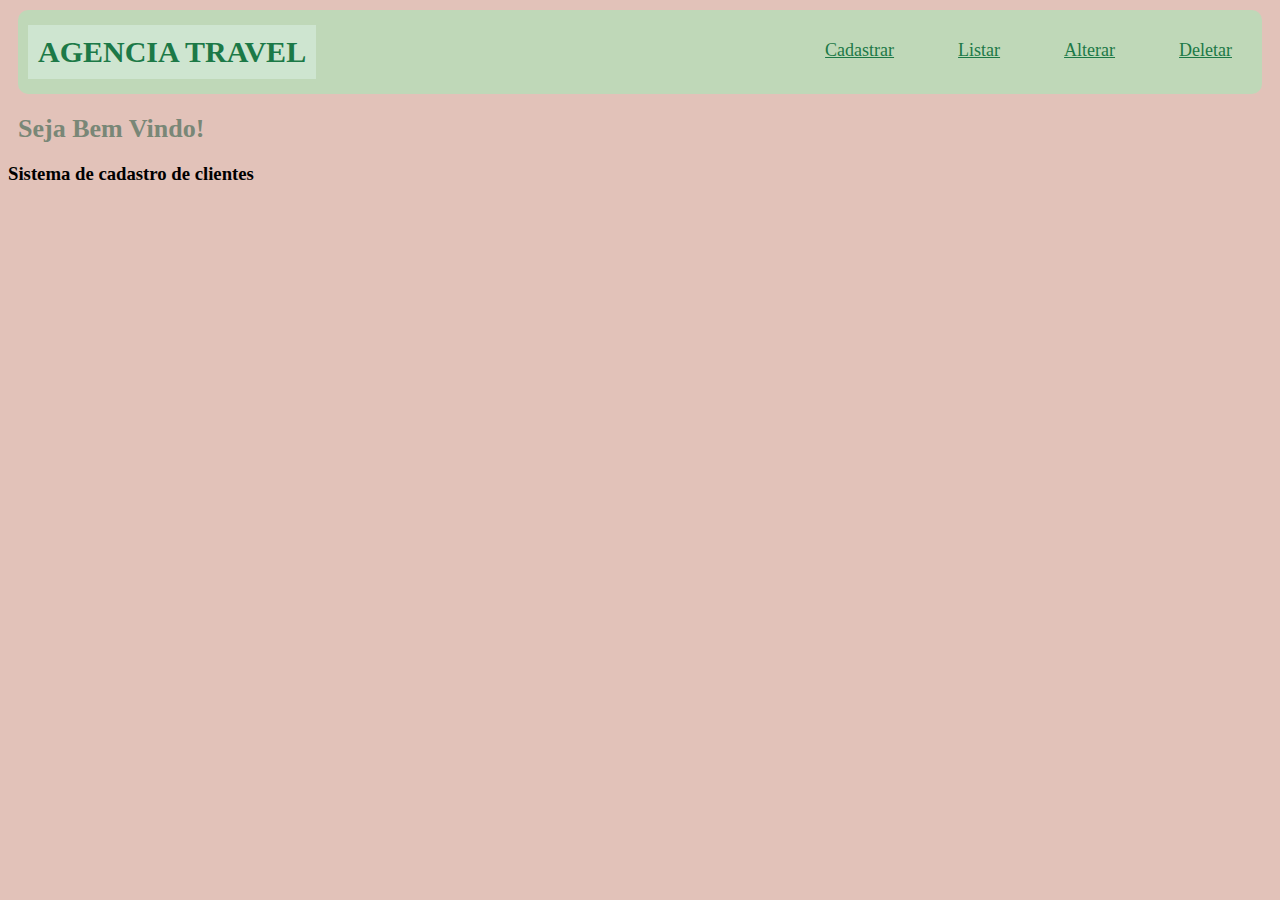
==== Web-Atp32_33_34/index.html @ 5b8d2595 "Unificação das pastas dos exercicios 32, 33 e 34" ====
<html>
    <head>
        <title>Agencia de Viagens Travel</title>
        <link rel="stylesheet" href="/Web-Atp32_33_34/css/index.css">
        <script src="script.js"></script>
    </head>
    <body>
        <div>
            <h1> Agencia Travel </h1>
            <nav>
                <a href="create.html"> Cadastrar </a> 
                <a href="read.html"> Listar </a> 
                <a href="update.html"> Alterar </a> 
                <a href="delete.html"> Deletar </a> 
            </nav>
        </div>
        <h2> Seja Bem Vindo!</h2>
        <h3> Sistema de cadastro de clientes</h3>        
    </body>
</html>
---- Web-Atp32_33_34/css/index.css ----
body{
    background: #E2C2B9;
}

div{
    background-color: #BFD8B8;
    margin: 10px 10px auto;
    padding: 30px 30px auto;
    text-align: left;
    border-radius: 10px;
}

h1{
    color: #1C7947;
    background-color: #CEE5D0;
    margin: 15px 10px 15px 10px;
    padding: 10px;
    text-transform: uppercase;
    font-size: 30px;
    font-family: Garamond;
    display: inline-block;

}

h2{
    margin: 20px 10px auto;
    color: #798777;
    text-transform: capitalize;
    font-size: 26px;
    font-family: Times New Roman;
}

table{
    width: 10%;
    font-weight: normal;
    margin: 40px auto 20px;
    border: 1px #000 solid;
    border-collapse: collapse;
    
}

table thead{
    background: #ccc;
    font-size: 14px;
    text-transform: uppercase;
    height: 30px;
}

table thead th{
    border: 1px solid rgb(209, 13, 13);
}

table tbody tr{
    height: 25px;
    font-size: 14px;
}

table tbody tr td{
    padding: 8px 10px;
    border: 1px solid #000;
}

nav{
    float: right;
    margin-top: auto;
}

nav a{
    color: #1C7947;
    display: inline-block;
    margin: 30px;
    padding-top: auto;
    font-size: 18px;
}
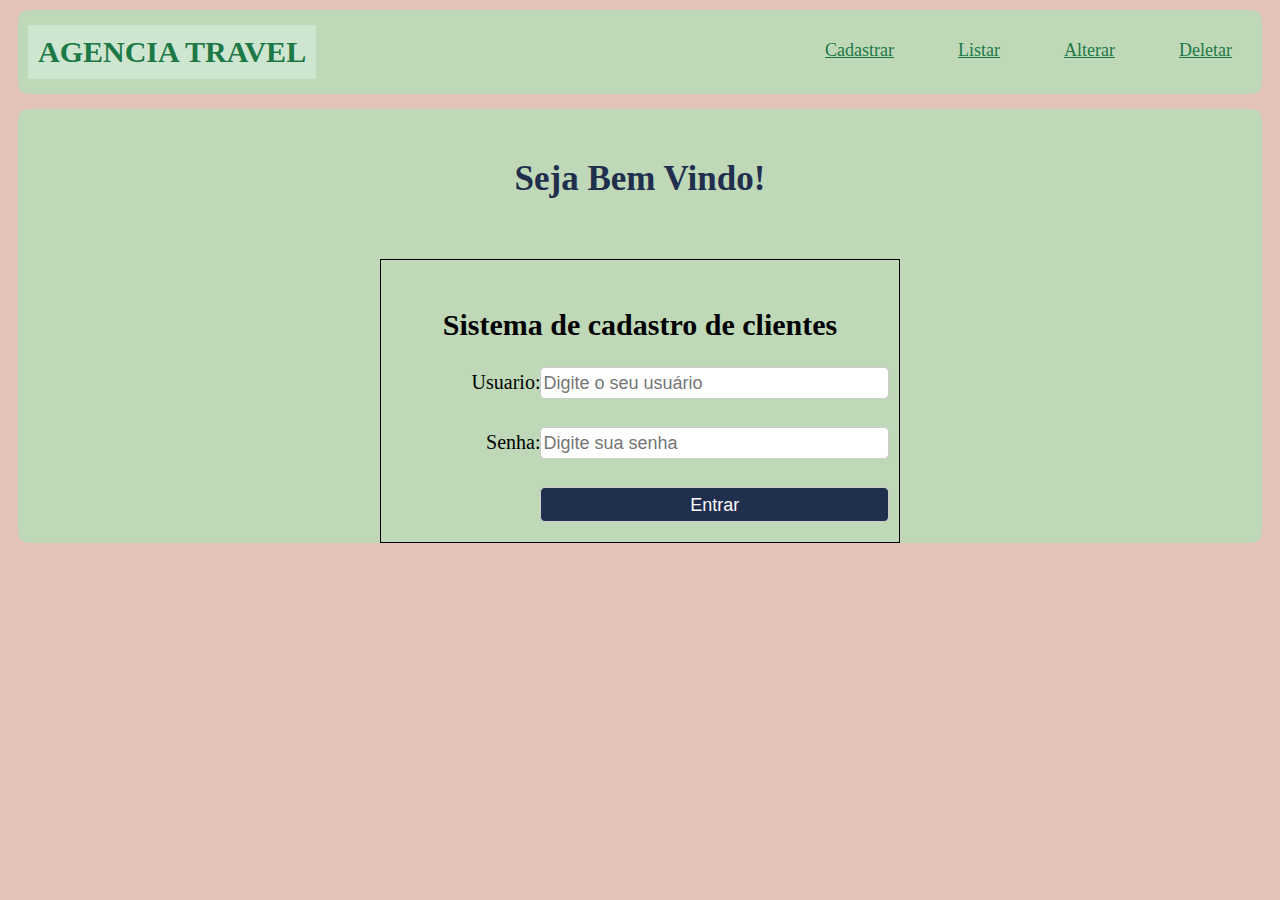
==== commit 9ea4062d: "Iniciado script do index" ====
--- a/Web-Atp32_33_34/index.html
+++ b/Web-Atp32_33_34/index.html
@@ -1,11 +1,11 @@
-<html>
+<html lang="pt-br">
     <head>
         <title>Agencia de Viagens Travel</title>
         <link rel="stylesheet" href="/Web-Atp32_33_34/css/index.css">
-        <script src="script.js"></script>
+        <script src="script-index.js"></script>
     </head>
     <body>
-        <div>
+        <div class="cabecalho">
             <h1> Agencia Travel </h1>
             <nav>
                 <a href="create.html"> Cadastrar </a> 
@@ -14,7 +14,19 @@
                 <a href="delete.html"> Deletar </a> 
             </nav>
         </div>
-        <h2> Seja Bem Vindo!</h2>
-        <h3> Sistema de cadastro de clientes</h3>        
+        <div class="login">
+            <h2> Seja Bem Vindo!</h2>
+            <form>
+                <br>
+                
+                <h3> Sistema de cadastro de clientes</h3>    
+
+                Usuario:<input type="text" id="login" placeholder="Digite o seu usuário "><br><br>
+                Senha:<input type="password" id="senha" placeholder="Digite sua senha "><br><br>
+                
+                <input type="Submit"  value="Entrar" onclick="entrar(event)">
+
+            </form>
+        </div>
     </body>
 </html>--- a/Web-Atp32_33_34/css/index.css
+++ b/Web-Atp32_33_34/css/index.css
@@ -2,7 +2,7 @@
     background: #E2C2B9;
 }
 
-div{
+.cabecalho{
     background-color: #BFD8B8;
     margin: 10px 10px auto;
     padding: 30px 30px auto;
@@ -22,21 +22,12 @@
 
 }
 
-h2{
-    margin: 20px 10px auto;
-    color: #798777;
-    text-transform: capitalize;
-    font-size: 26px;
-    font-family: Times New Roman;
-}
-
 table{
     width: 10%;
     font-weight: normal;
     margin: 40px auto 20px;
     border: 1px #000 solid;
     border-collapse: collapse;
-    
 }
 
 table thead{
@@ -44,20 +35,6 @@
     font-size: 14px;
     text-transform: uppercase;
     height: 30px;
-}
-
-table thead th{
-    border: 1px solid rgb(209, 13, 13);
-}
-
-table tbody tr{
-    height: 25px;
-    font-size: 14px;
-}
-
-table tbody tr td{
-    padding: 8px 10px;
-    border: 1px solid #000;
 }
 
 nav{
@@ -71,4 +48,67 @@
     margin: 30px;
     padding-top: auto;
     font-size: 18px;
-}+}
+
+.login{
+    background: #BFD8B8;
+    margin: 10px;
+    border-radius: 10px;
+    font-size: 20px;
+}
+
+h2{
+    margin: 15px 20px 40px 20px;
+    padding: 50px 10px 20px;
+    text-align: center;
+    text-transform: capitalize;
+    font-size: 35px;
+    color: #1f2f4d;
+    font-family: Times New Roman;
+}
+h3{
+    margin: 5px 20px 20px 20px;
+    text-align: center;
+    text-transform: none;
+    font-size: 30px;
+    font-family: Times New Roman;  
+}
+form{
+    margin: 5px auto;
+    border: 0.5px solid #000;
+    width: 40%;
+    padding: 20px 10px;
+    text-align: right;
+    font-family: Times New Roman;
+}
+label{
+    text-transform: uppercase;
+    font-size: 15px;
+}
+input{
+    margin-top: 5px;
+    font-size: 18px;
+    line-height: 28px;
+    width: 70%;
+    border: 1px solid #ccc;
+    border-radius: 5px;
+    display: inline-block;
+}
+input[type="submit"], button{
+    cursor: pointer;
+    background: #1f2f4d;
+    color: rgb(253, 251, 251);
+    display: inline-block;
+    height: 35px;
+}
+button{
+    background: rgb(250, 248, 248);
+    border: none;
+    font-size: 20px;
+}
+
+input[type="submit"]:hover{
+    background: #fff;
+    color: #0a0a0a;
+    border: 1px solid #080808;
+}
